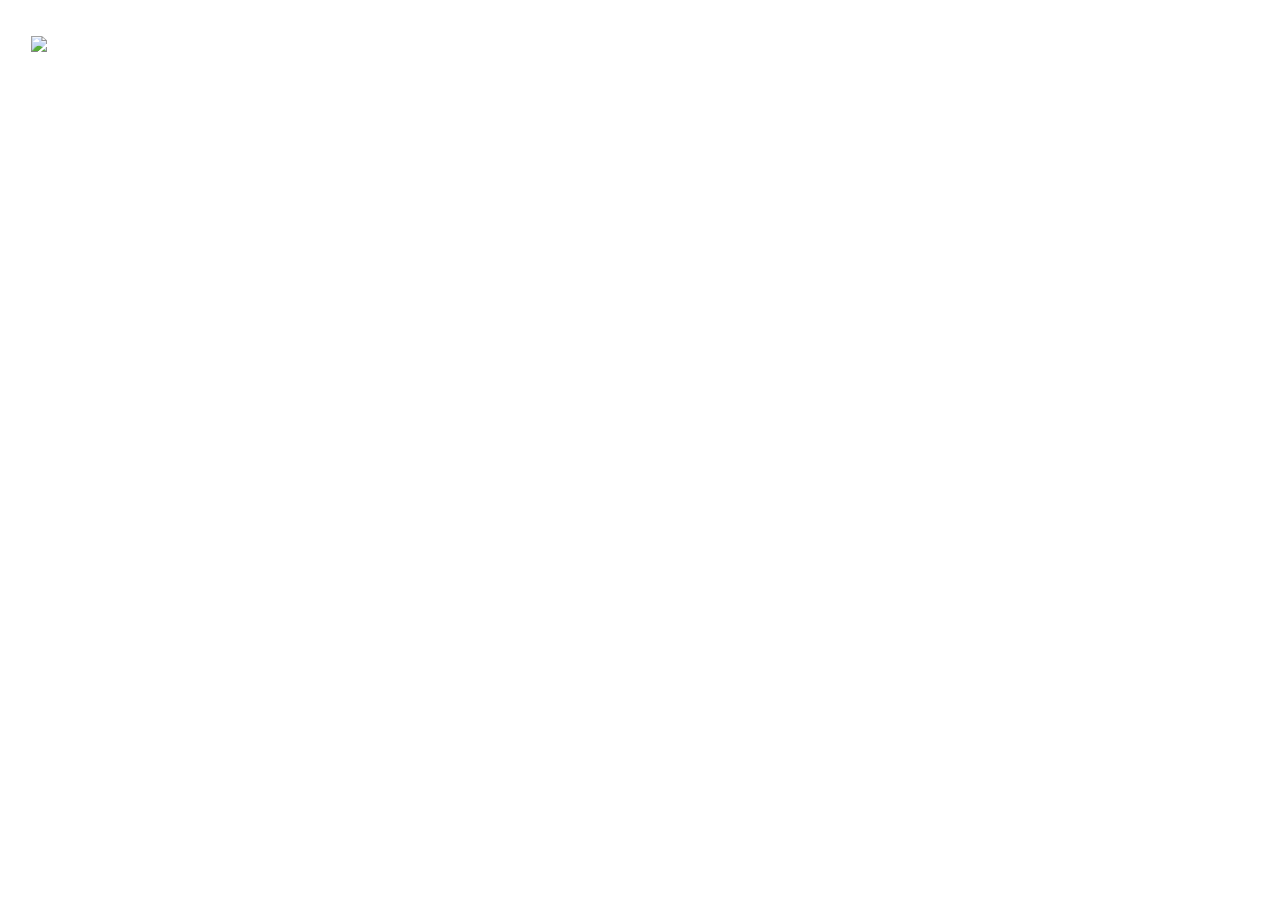
==== index.html @ 670ff790 "Secretly weight pack rolls toward rare blooks Keeps the displayed drop-rate percentages exactly as p" ====
<!DOCTYPE html>
<html lang="en">

<head>
    <meta charset="UTF-8">
    <title>Blooket4Free | Market</title>
    <link rel="icon" type="image/x-icon" href="./assets/misc_images/favicon.ico">
    <link rel="stylesheet" href="./assets/css/styles.css">
    <link href="https://fonts.googleapis.com/css?family=Nunito:400,700|Titan+One&display=swap" rel="stylesheet">
    <script src="https://code.jquery.com/jquery-3.6.0.min.js"></script>
    <script src="https://cdn.jsdelivr.net/npm/phaser@3.55.2/dist/phaser.js"></script>
    <style>
        body,
        html {
            margin: 0;
            padding: 0;
            height: 100%;
            width: 100%;
        }

        .bodyContainer {
            display: flex;
            left: 0;
            top: 0;
        }

        .leftContainer {
            width: 100%;
        }

        .scrollWrapper {
            width: 100%;
            overflow: auto;
            padding-bottom: 20px;
        }

        .packContainer {
            display: grid;
            grid-template-columns: repeat(auto-fill, 210px);
            grid-template-rows: repeat(auto-fill, 210px);
            grid-gap: 25px;
            width: 100%;
            justify-content: center;
            overflow: visible;
            padding-bottom: 10px;
        }

        .pack {
            width: 210px;
            height: 210px;
            cursor: pointer;
            position: relative;
            border-radius: 10px;
            overflow: hidden;
            box-shadow: inset 0 -7px rgb(0 0 0 / 20%), 4px 4px var(--gray-shadow);
            top: 50%;
            left: 50%;
            transform: translate(-50%, -50%);
            transition: .2s;
        }

        .pack:hover {
            transform: scale(.95) translate(-52.5%, -52.5%);
        }

        .pngContainer {
            height: 100%;
            position: relative;
            top: 50%;
            left: 50%;
            transform: translate(-50%, -50%) rotate(10deg);
        }

        .pngBg {
            width: 70%;
            filter: brightness(0) invert(100%);
            opacity: .5;
            position: absolute;
            top: 50%;
            left: 50%;
            transform: translate(-50%, -50%);
        }

        .pngMain {
            width: 65%;
            position: absolute;
            top: 50%;
            left: 50%;
            transform: translate(-50%, -50%);
        }

        .title {
            width: 100%;
            font-size: calc(2vh + 3vw);
            height: calc(2vh + 3vw + 10px);
            font-family: 'Titan One', cursive;
            text-align: center;
            color: #fff;
            margin-bottom: 2vw;
            margin-top: 1vw;
            text-shadow: 4px 4px var(--gray-shadow);
        }

        .packWrapper {
            position: relative;
            display: inline-block;
        }

        .packWrapper .tooltip {
            visibility: hidden;
            opacity: 0;
            position: absolute;
            background: rgba(34, 34, 34, 0.8);
            color: #fff;
            padding: 8px 14px;
            border-radius: 7px;
            font-size: 14px;
            line-height: 18px;
            text-align: left;
            transition: opacity 0.2s ease;
            z-index: 999;
            white-space: normal;
            min-width: 230px;
            bottom: 110%;
            left: 50%;
            transform: translateX(-50%);
            text-align: center;
        }

        .packWrapper .tooltip::after {
            content: "";
            position: absolute;
            top: 100%;
            left: 50%;
            margin-left: -6px;
            border-width: 6px;
            border-style: solid;
            border-color: rgba(34, 34, 34, 0.8) transparent transparent transparent;
        }

        .packWrapper .tooltip.below {
            top: 110%;
            bottom: auto;
        }

        .packWrapper .tooltip.below::after {
            top: auto;
            bottom: 100%;
            border-color: transparent transparent rgba(34, 34, 34, 0.8) transparent;
        }

        .packWrapper:hover .tooltip {
            visibility: visible;
            opacity: 1;
        }

        .darkOverlay {
            position: absolute;
            top: 0;
            left: 0;
            width: 100%;
            height: 100%;
            background: rgba(0, 0, 0, 0.6);

            z-index: 1;
        }

        .lockIcon {
            position: absolute;
            top: 50%;
            left: 50%;
            transform: translate(-50%, -50%);
            width: 40%;
            z-index: 2;

        }

        #sidebar {
            position: fixed;
            top: 0;
            left: -300px;

            height: 100%;
            width: 300px;
            transition: left 0.3s ease;
            z-index: 1005;
        }

        #sidebar.active {
            left: 0;
        }

        #overlay {
            position: fixed;
            top: 0;
            left: 0;
            width: 100%;
            height: 100%;
            background: rgba(0, 0, 0, 0.6);
            display: none;
            z-index: 1004;
        }

        #overlay.active {
            display: block;
        }

        .hamburger {
            position: fixed;
            top: 35px;
            left: 25px;
            font-size: 28px;
            background: none;
            border: none;
            color: white;
            cursor: pointer;
            z-index: 1003;
        }

        .hamburger img {
            width: 30px;

            height: 30px;
            filter: drop-shadow(4px 4px var(--gray-shadow));
            transition: transform 0.2s;
        }

        .hamburger img:hover {
            transform: scale(0.95);
        }

        #closeSidebar {
            position: absolute;
            top: 10px;
            right: 10px;
            background: none;
            border: none;
            font-size: 22px;
            cursor: pointer;
        }

        .Sidebar_logoDesktop__NeFcd {
            display: block !important;
            margin: 0 auto 0 !important;

            width: 80% !important;
        }

        @media (max-width: 625px) {
            .Sidebar_logoDesktop__NeFcd {
                margin-top: 20px !important;
            }
        }

        #sidebar.Sidebar_sidebar__J7H_G {
            justify-content: flex-start !important;
        }

        .blookBgShadow {
            position: absolute;
            bottom: 0;
            left: 0;
            width: 100%;
            height: 50px;

            box-shadow: inset 0 -9px #0003;

            border-bottom-left-radius: calc(0.721vw * 1.15);
            ;
            border-bottom-right-radius: calc(0.721vw * 1.15);
            ;
            pointer-events: none;

        }

        .packYear {
            display: flex;
            flex-direction: row;
            align-items: center;
            justify-content: center;
            height: 24px;
            padding: 0 12px;
            background-color: #0003;
            font-family: Titan One, sans-serif;
            font-size: 18px;
            color: #fff;
            text-shadow: 1px 1px 0 grey;
            border-top-right-radius: 10px;
            border-bottom-right-radius: 10px;
            position: absolute;
            bottom: 12px;
            left: 0;
        }

        .delete-pack-btn {
            position: absolute;
            top: 8px;
            right: 8px;
            width: 24px;
            height: 24px;
            border-radius: 50%;
            background: #0bc2cf;
            color: white;
            font-size: 16px;
            font-weight: bold;
            cursor: pointer;
            display: flex;
            align-items: center;
            justify-content: center;
            opacity: 0;
            transition: opacity 0.2s ease, transform 0.1s ease;
            z-index: 10;
            line-height: 1;
        }

        .delete-pack-btn:hover {
            transform: scale(1.1);
        }

        .packWrapper:hover .delete-pack-btn {
            opacity: 1;
        }

        .custom-pack-badge {
            position: absolute;
            top: 8px;
            left: 8px;
            background: #0bc2cf;
            color: white;
            padding: 3px 8px;
            border-radius: 6px;
            font-size: 11px;
            font-weight: normal;
            text-transform: uppercase;
            font-family: 'Titan One', sans-serif;
            box-shadow: 0 2px 4px rgba(0, 0, 0, 0.3);
        }

        .uploadBtn {
            background: var(--purple);
            color: white;
            border: none;
            border-radius: 10px;
            padding: 8px 12px;
            cursor: pointer;
            margin: 5px 0;
            box-shadow: inset 0 -5px rgb(0 0 0 / 20%), 4px 4px var(--gray-shadow);
            font-weight: normal;
            font-family: 'Titan One', sans-serif;
            height: 60px;
            font-size: 20px;
            transition: transform 0.2s ease;
        }

        .uploadBtn:hover {
            transform: scale(0.95);
        }
    </style>

    <link rel="stylesheet"
        href="https://ac.blooket.com/dashboard/ee3082e9bdda941fdd8418c7b00c1d2ee1cd3a73/_next/static/css/121a1462914990a5.css"
        data-precedence="next">
    <link rel="stylesheet"
        href="https://ac.blooket.com/dashboard/ee3082e9bdda941fdd8418c7b00c1d2ee1cd3a73/_next/static/css/7d2a7f4491889bcd.css"
        data-precedence="next">
    <link rel="stylesheet"
        href="https://ac.blooket.com/dashboard/ee3082e9bdda941fdd8418c7b00c1d2ee1cd3a73/_next/static/css/43cb5a8b08a4fd81.css"
        data-precedence="next">
    <link rel="stylesheet"
        href="https://ac.blooket.com/dashboard/ee3082e9bdda941fdd8418c7b00c1d2ee1cd3a73/_next/static/css/a0406186fc01ce56.css"
        data-precedence="next">
    <link rel="stylesheet"
        href="https://ac.blooket.com/dashboard/ee3082e9bdda941fdd8418c7b00c1d2ee1cd3a73/_next/static/css/453191536c2b89e6.css"
        data-precedence="next">
    <link rel="stylesheet"
        href="https://ac.blooket.com/dashboard/ee3082e9bdda941fdd8418c7b00c1d2ee1cd3a73/_next/static/css/51e88ac748998e08.css"
        data-precedence="next">
    <meta name="viewport" content="width=device-width, initial-scale=1.0">
</head>

<body>

    <nav id="sidebar" class="Sidebar_sidebar__J7H_G">
        <img alt="Blooket" loading="lazy" width="168" decoding="async" data-nimg="1" class="Sidebar_logoDesktop__NeFcd"
            src="./assets/misc_images/logo.png">
        <ul class="Sidebar_list__ljw79">
            <li>
                <a class="Sidebar_link__pbkfx" href="./blooks.html">
                    <span class="Sidebar_listIcon__rg5X6">
                        <svg aria-hidden="true" focusable="false" xmlns="http://www.w3.org/2000/svg"
                            viewBox="0 0 512 512" class="svg-inline--fa fa-suitcase fa-w-16">
                            <path fill="currentColor"
                                d="M128 480h256V80c0-26.5-21.5-48-48-48H176c-26.5 0-48 21.5-48 48v400zm64-384h128v32H192V96zm320 80v256c0 26.5-21.5 48-48 48h-48V128h48c26.5 0 48 21.5 48 48zM96 480H48c-26.5 0-48-21.5-48-48V176c0-26.5 21.5-48 48-48h48v352z">
                            </path>
                        </svg>
                    </span>
                    <span class="Sidebar_text__TwkTk">Blooks</span>
                </a>
            </li>

            <li>
                <a class="Sidebar_link__pbkfx" href="./">
                    <span class="Sidebar_listIcon__rg5X6">
                        <svg aria-hidden="true" focusable="false" xmlns="http://www.w3.org/2000/svg"
                            viewBox="0 0 616 512" class="svg-inline--fa fa-store fa-w-20">
                            <path fill="currentColor"
                                d="M602 118.6L537.1 15C531.3 5.7 521 0 510 0H106C95 0 84.7 5.7 78.9 15L14 118.6c-33.5 53.5-3.8 127.9 58.8 136.4 4.5.6 9.1.9 13.7.9 29.6 0 55.8-13 73.8-33.1 18 20.1 44.3 33.1 73.8 33.1 29.6 0 55.8-13 73.8-33.1 18 20.1 44.3 33.1 73.8 33.1 29.6 0 55.8-13 73.8-33.1 18.1 20.1 44.3 33.1 73.8 33.1 4.7 0 9.2-.3 13.7-.9 62.8-8.4 92.6-82.8 59-136.4zM529.5 288c-10 0-19.9-1.5-29.5-3.8V384H116v-99.8c-9.6 2.2-19.5 3.8-29.5 3.8-6 0-12.1-.4-18-1.2-5.6-.8-11.1-2.1-16.4-3.6V480c0 17.7 14.3 32 32 32h448c17.7 0 32-14.3 32-32V283.2c-5.4 1.6-10.8 2.9-16.4 3.6-6.1.8-12.1 1.2-18.2 1.2z">
                            </path>
                        </svg>
                    </span>
                    <span class="Sidebar_text__TwkTk">Market</span>
                </a>
            </li>

            <li>
                <a class="Sidebar_link__pbkfx" href="./maker.html">
                    <span class="Sidebar_listIcon__rg5X6" style="scale: 1.2; margin-top: 8px;">
                        <svg aria-hidden="true" focusable="false" xmlns="http://www.w3.org/2000/svg"
                            viewBox="0 0 512 512" class="svg-inline--fa fa-store fa-w-20">
                            <path fill="currentColor"
                                d="M328.41269,285.7436l-39.66604,39.66604c-6.74045,6.74045 -17.67231,6.74045 -24.41283,0l-37.62562,-37.62562c-7.2319,-7.2307 -17.23499,-10.72933 -27.4579,-9.61416c-10.19073,1.11982 -19.19375,6.71398 -24.69935,15.35103c-70.47063,110.55325 -80.77985,120.86374 -84.16789,124.25065c-24.27818,24.28044 -63.82566,24.32878 -88.15445,0c-24.30458,-24.30577 -24.30458,-63.851 0,-88.15445c3.38578,-3.38691 13.69155,-13.69387 124.25059,-84.16909c8.65779,-5.51943 14.26465,-14.52591 15.38214,-24.71198c1.11862,-10.19299 -2.39716,-20.19727 -9.64635,-27.4464l-37.62562,-37.62562c-3.23843,-3.23617 -5.05677,-7.62774 -5.05677,-12.20582c0,-4.57801 1.81946,-8.96851 5.05677,-12.20582l39.66491,-39.66491zM64.61681,355.38332c-9.52786,-9.52892 -24.97676,-9.52892 -34.50568,0c-9.52892,9.52786 -9.52892,24.97676 0,34.50568c9.52786,9.52892 24.97676,9.52892 34.50568,0c9.52892,-9.52892 9.52892,-24.97789 0,-34.50568zM353.92565,260.23176l-194.15848,-194.15841l137.0192,-137.01801c6.74164,-6.74045 17.67231,-6.74045 24.41276,0l17.64013,17.6378c5.07405,5.07518 6.48039,12.75818 3.53081,19.30074l-4.65288,10.32305l9.71656,-4.67815c6.60813,-3.18437 14.50756,-1.8414 19.69551,3.34662l56.19553,56.1956c5.83361,5.83128 6.72436,14.97594 2.12906,21.82457l-36.79818,54.83986l54.47162,-37.02259c6.85209,-4.65634 16.05074,-3.7874 21.90968,2.07154l25.90661,25.90654c6.74164,6.74164 6.74164,17.67231 0,24.41283z">
                            </path>
                        </svg>
                    </span>
                    <span class="Sidebar_text__TwkTk">Pack Maker</span>
                </a>
            </li>
        </ul>
    </nav>

    <div id="overlay"></div>

    <button id="hamburgerBtn" class="hamburger">
        <img src="./assets/misc_images/borgor.svg" alt="Menu">
    </button>

    <div class="_background_l90pt_1" style="background:linear-gradient(#0bc2cf,#349aef)">
        <div class="_checkers_l90pt_12" style="background-size:1000px"></div>
    </div>

    <div class="scrollWrapper">
        <div class="title">Blooket4Free</div>
        <div class="packContainer" id="packContainer"></div>
        <div style="height: 15px;"></div>

        <div style="text-align:center; margin: 30px;">
            <input type="file" id="bpkUpload" accept=".bpk,application/json" style="display:none;">
            <button id="uploadBtn" class="uploadBtn">
                Load Custom Pack
            </button>
        </div>
    </div>

    <div id="unlockScreen" style="display:none;">
        <div id="background" class="styles__openBackground___-U4oX-camelCase">
            <img id="cornerIcon" alt="Icon" class="styles__cornerIcon___24o3Z-camelCase" draggable="false">
            <div id="phaser-canvas" style="position:absolute;top:0;left:0;width:100%;height:100%;z-index:-1;"></div>
            <div class="styles__openContainer___3paFG-camelCase">
                <img id="blookBg" loading="lazy" class="styles__blookBackground___3rt4N-camelCase" draggable="false">
                <div class="styles__bottomShadow___10ZLG-camelCase"></div>
                <div class="styles__blookContainer___36LK2-camelCase styles__unlockedBlookImage___wC4gr-camelCase">
                    <img id="unlockImg" draggable="false" class="styles__blook___1R6So-camelCase" />
                </div>
                <div class="styles__unlockedText___1diat-camelCase">
                    <div class="styles__unlockedBlook___2pr1Z-camelCase">
                        <div id="unlockName" style="font-family: Titan One;"></div>
                    </div>
                    <div id="unlockRarity" class="styles__rarityText___1PfSA-camelCase"></div>
                </div>
                <div id="unlockChance" class="styles__bottomText___3_k10-camelCase"></div>
            </div>

            <div class="styles__openPackContainer___2m4Yf-camelCase">
                <div>
                    <img class="styles__packImage___1jX3J-camelCase" id="packBottom">
                    <div class="styles__openPack___3QxCP-camelCase"
                        style="background-image:url('https://blacket.org/content/packSeelOpen.webp');"></div>
                </div>
            </div>

            <div class="styles__openBigButton___3KmDM-camelCase styles__canOpen___2znG2-camelCase" role="button"
                tabindex="0"></div>
        </div>
    </div>

    <script src="./assets/js/packdata.js"></script>
    <script src="./assets/js/seasonalpackdata.js"></script>
    <script src="./assets/js/freepackdata.js"></script>

    <script src="./assets/js/indexed-db.js"></script>

    <script>
        document.addEventListener('DOMContentLoaded', function () {
            if (window.matchMedia("(max-width: 625px)").matches) {
                alert("Hello! This website is not at all made for mobile devices. For the best experience, go open this on a computer. \n \n(If you are on a computer and see this message, just rezise the window.)");
            }
        });


        let currentResult = null;
        let currentPack = null;
        let opened = false;

        function rarityColor(rarity) {
            if (rarity == "Uncommon") return "#2ecc40";
            if (rarity == "Rare") return "rgb(10,20,250)";
            if (rarity == "Epic") return "rgb(190,0,0)";
            if (rarity == "Legendary") return "rgb(255,145,15)";
            if (rarity == "Chroma") return "rgb(0,204,255)";
            if (rarity == "Mystical") return "rgb(163,53,238)";
            if (rarity == "Unique") return "teal";
            return "#fff";
        }

        function rollBlook(pack) {
            // Odds shown in the tooltip/unlock screen stay exactly as published.
            // The actual roll below is weighted separately so rarer tiers land far more often.
            const weights = [...pack.chance].reverse();
            const total = weights.reduce((a, b) => a + b, 0);
            const roll = Math.random() * total;
            let cumulative = 0, index = weights.length - 1;
            for (let i = 0; i < weights.length; i++) {
                cumulative += weights[i];
                if (roll <= cumulative) { index = i; break; }
            }
            return {
                name: pack.blook[index],
                rarity: pack.rarity[index],
                svg: pack.svg[index],
                chance: pack.chance[index]
            };
        }

        function showUnlock(result, pack) {
            currentResult = result;
            currentPack = pack;
            opened = false;

            document.getElementById("unlockName").innerText = result.name.replace(/_custom$/, "");
            document.getElementById("unlockRarity").innerText = result.rarity;
            document.getElementById("unlockRarity").style.color = rarityColor(result.rarity);
            document.getElementById("unlockImg").src = result.svg;

            let stored = JSON.parse(localStorage.getItem("blooksCollection")) || {};
            let count = stored[result.name] || 0;

            if (count === 0) {
                document.getElementById("unlockChance").innerText = result.chance + "% - NEW!";
            } else {
                document.getElementById("unlockChance").innerText = result.chance + "%";
            }

            const idx = pack.blook.indexOf(result.name);

            const pickAsset = (val) => {
                if (Array.isArray(val)) {
                    return val[idx] ?? val[0];
                }
                return val;
            };

            document.getElementById("background").style.background = pickAsset(pack.bg);
            document.getElementById("blookBg").src = pickAsset(pack.blookBackground);
            document.getElementById("cornerIcon").src = pickAsset(pack.cornerIcon);
            document.getElementById("packBottom").src = pickAsset(pack.packBottom);

            const unlockNameElement = document.getElementById("unlockName");
            const unlockContainer = document.querySelector(".styles__unlockedBlook___2pr1Z-camelCase");

            setTimeout(() => {
                resizeTextToFit(unlockNameElement, unlockContainer);
            }, 10);

            const openContainer = document.querySelector(".styles__openContainer___3paFG-camelCase");
            if (openContainer) openContainer.className = "styles__openContainer___3paFG-camelCase";

            const packDiv = document.querySelector(".styles__openPack___3QxCP-camelCase");
            if (packDiv) {
                packDiv.style.display = "block";
                packDiv.className = "styles__openPack___3QxCP-camelCase";
            }

            document.getElementById("unlockScreen").style.display = "block";
            document.getElementById("hamburgerBtn").style.display = "none";
        }


        function closeUnlock() {
            document.getElementById("unlockScreen").style.display = "none";
            document.getElementById("packContainer").style.visibility = "visible";
            document.getElementById("hamburgerBtn").style.display = "block";
            currentResult = null;
            currentPack = null;
            opened = false;

            const unlockNameElement = document.getElementById("unlockName");
            unlockNameElement.style.fontSize = "2vw";

            const pack = document.querySelector(".styles__openPack___3QxCP-camelCase");
            if (pack) {
                pack.style.display = "block";
                pack.classList.remove(
                    "styles__isOpeningPack___1qY5t-camelCase"
                );
            }

            const packBottom = document.querySelector(".styles__packImage___1jX3J-camelCase");
            if (packBottom) {
                packBottom.classList.remove("styles__wigglingPackBottom___4F3d2-camelCase");
            }

            const packContainer = document.querySelector(".styles__openPackContainer___2m4Yf-camelCase");
            if (packContainer) {
                packContainer.classList.remove("styles__openingPackContainer___1ZQzY-camelCase");
            }

            const openContainer = document.querySelector(".styles__openContainer___3paFG-camelCase");
            if (openContainer) {
                openContainer.className = "styles__openContainer___3paFG-camelCase";
            }

            const background = document.getElementById("background");
            if (background) {
                background.classList.remove("styles__openBackgroundActive___3WzzZ-camelCase");
            }

            document.getElementById("phaser-canvas").innerHTML = "";
        }

        function playOpenAnimation(rarity) {
            const pack = document.querySelector(".styles__openPack___3QxCP-camelCase");
            const packContainer = document.querySelector(".styles__openPackContainer___2m4Yf-camelCase");
            const openContainer = document.querySelector(".styles__openContainer___3paFG-camelCase");
            const background = document.getElementById("background");
            const packBottom = document.querySelector(".styles__packImage___1jX3J-camelCase");

            if (!pack || !packContainer || !openContainer || !packBottom) return;

            pack.classList.add("styles__isOpeningPack___1qY5t-camelCase");
            packBottom.classList.add("styles__wigglingPackBottom___4F3d2-camelCase");

            pack.addEventListener("animationend", () => {

                pack.style.display = "none";
                packContainer.classList.add("styles__openingPackContainer___1ZQzY-camelCase");
                openContainer.className = "styles__openContainer___3paFG-camelCase";
                if (rarity === "common") openContainer.classList.add("styles__openingContainer___2OmG9-camelCase");
                if (rarity === "uncommon") openContainer.classList.add("styles__openingContainer___2OmG9-camelCase");
                if (rarity === "rare") openContainer.classList.add("styles__openingContainer___2OmG9-camelCase");
                if (rarity === "epic") openContainer.classList.add("styles__openingContainerEpic___3TzCR-camelCase");
                if (rarity === "legendary") openContainer.classList.add("styles__openingContainerLegendary___RbJZ_-camelCase");
                if (rarity === "chroma") openContainer.classList.add("styles__openingContainerChroma___3VBd5-camelCase");
                if (rarity === "mystical") openContainer.classList.add("styles__openingContainerChroma___3VBd5-camelCase");
                if (rarity === "unique") openContainer.classList.add("styles__openingContainerChroma___3VBd5-camelCase");
                if (background) background.classList.add("styles__openBackgroundActive___3WzzZ-camelCase");

                setTimeout(() => {
                    document.getElementById("phaser-canvas").innerHTML = "";
                    startParticle(rarity);
                }, 1);

                setTimeout(() => {
                    opened = true;
                }, 400);
            }, { once: true });
        }

        document.getElementById("background").addEventListener("click", (e) => {
            if (opened) {
                closeUnlock();
            }
        });

        window.addEventListener('resize', () => {
            if (currentResult && document.getElementById("unlockScreen").style.display !== "none") {
                const unlockNameElement = document.getElementById("unlockName");
                const unlockContainer = document.querySelector(".styles__unlockedBlook___2pr1Z-camelCase");
                setTimeout(() => {
                    resizeTextToFit(unlockNameElement, unlockContainer);
                }, 100);
            }
        });

        function rotateArray(arr, times) {
            const n = arr.length;
            const shift = times % n;
            return arr.slice(shift).concat(arr.slice(0, shift));
        }

        let debugOffset = 0;

        function getDaysSinceRef() {
            const refDate = new Date("2025-09-15T00:00:00Z");
            const today = new Date();
            today.setHours(0, 0, 0, 0);
            return Math.floor((today - refDate) / (1000 * 60 * 60 * 24)) + debugOffset;
        }

        function processPacks(packs) {
            return packs.map(pack => {

                if (pack.colorBlook && pack.colorBlook.length > 0) {
                    let newPack = { ...pack };

                    newPack.blook = [...newPack.blook];
                    newPack.rarity = [...newPack.rarity];
                    newPack.svg = [...newPack.svg];
                    newPack.chance = [...newPack.chance];

                    const idx = getDaysSinceRef() % pack.colorBlook.length;

                    const last = newPack.blook.length - 1;
                    newPack.blook[last] = pack.colorBlook[idx];
                    if (pack.colorRarity) newPack.rarity[last] = pack.colorRarity[idx];
                    if (pack.colorSvg) newPack.svg[last] = pack.colorSvg[idx];
                    if (pack.colorChance) newPack.chance[last] = pack.colorChance[idx];

                    return newPack;
                }

                return pack;
            });
        }

        $(document).ready(function () {
            renderPacks();
        });

        function renderPacks() {

            let allPacks = packData.concat(seasonalPackData).concat(freePackData);

            allPacks = processPacks(allPacks);

            const firstAsset = (val) => Array.isArray(val) ? val[0] : val;

            for (let i = 0; i < allPacks.length; i++) {
                const wrapper = document.createElement("div");
                wrapper.classList.add("packWrapper");

                const newPack = document.createElement("div");
                newPack.classList.add("pack");
                newPack.style.backgroundImage = firstAsset(allPacks[i].bg);
                wrapper.appendChild(newPack);

                const pngContainer = document.createElement("div");
                pngContainer.classList.add('pngContainer');
                newPack.appendChild(pngContainer);

                const pngBg = document.createElement("img");
                pngBg.src = firstAsset(allPacks[i].png);
                pngBg.classList.add('pngBg');
                pngContainer.appendChild(pngBg);

                const pngMain = document.createElement("img");
                pngMain.src = firstAsset(allPacks[i].png);
                pngMain.classList.add('pngMain');
                pngContainer.appendChild(pngMain);

                if (allPacks[i].year) {
                    const packBottomDiv = document.createElement("div");
                    packBottomDiv.classList.add("packYear");
                    packBottomDiv.innerText = allPacks[i].year;
                    newPack.appendChild(packBottomDiv);
                }

                const tooltip = document.createElement("div");
                tooltip.classList.add("tooltip");

                if (allPacks[i].comingSoon) {
                    tooltip.innerHTML = "Coming Soon";

                    const overlay = document.createElement("div");
                    overlay.classList.add("darkOverlay");
                    newPack.appendChild(overlay);

                    const lock = document.createElement("img");
                    lock.src = "./assets/misc_images/lock.svg";
                    lock.classList.add("lockIcon");
                    newPack.appendChild(lock);

                } else {
                    let tooltipHtml = "<strong>Pack Rates:</strong><br>";
                    for (let j = 0; j < allPacks[i].blook.length; j++) {
                        let displayName = allPacks[i].blook[j].replace(/_custom$/, "");
                        tooltipHtml += `${displayName}: ${allPacks[i].chance[j]}%<br>`;
                    }
                    tooltip.innerHTML = tooltipHtml;

                    newPack.addEventListener("click", function () {
                        const result = rollBlook(allPacks[i]);
                        document.getElementById("packContainer").style.visibility = "hidden";
                        showUnlock(result, allPacks[i]);
                    });

                    document.getElementById("packContainer").appendChild(wrapper);
                }

                wrapper.appendChild(tooltip);

                wrapper.addEventListener("mouseenter", () => {
                    const rect = wrapper.getBoundingClientRect();
                    if (rect.top < 200) {
                        tooltip.classList.add("below");
                    } else {
                        tooltip.classList.remove("below");
                    }
                });
            }
        };

        const openButton = document.querySelector(".styles__openBigButton___3KmDM-camelCase");
        if (openButton) {
            openButton.addEventListener("click", () => {
                if (currentResult) {
                    playOpenAnimation(currentResult.rarity.toLowerCase());
                }
            });
        }

        function resizeTextToFit(textElement) {

            let fontSizeVW = 2.5;
            textElement.style.fontSize = fontSizeVW + 'vw';

            const container = textElement.parentElement;
            const maxWidth = container.offsetWidth * 0.95;
            const maxHeight = container.offsetHeight * 0.9;

            let computedSize = parseFloat(window.getComputedStyle(textElement).fontSize);

            while (textElement.scrollWidth > maxWidth || textElement.scrollHeight > maxHeight) {
                fontSizeVW -= 0.01;
                textElement.style.fontSize = fontSizeVW + 'vw';
                computedSize = parseFloat(window.getComputedStyle(textElement).fontSize);
            }

            if (fontSizeVW < 0) {
                fontSizeVW = 2;
                textElement.style.fontSize = fontSizeVW + 'vw';
            }

            if (window.innerWidth <= 625) {
                fontSizeVW = fontSizeVW * 2.525;
                textElement.style.fontSize = fontSizeVW + 'vw';
            }
        }

    </script>

    <script>
        const hamburgerBtn = document.getElementById('hamburgerBtn');
        const sidebar = document.getElementById('sidebar');
        const overlay = document.getElementById('overlay');

        function openSidebar() {
            sidebar.classList.add('active');
            overlay.classList.add('active');
        }

        function closeSidebarMenu() {
            sidebar.classList.remove('active');
            overlay.classList.remove('active');
        }

        hamburgerBtn.addEventListener('click', openSidebar);
        overlay.addEventListener('click', closeSidebarMenu);
    </script>

    <script>

        function initBlooksStorage(allBlooks) {
            let stored = JSON.parse(localStorage.getItem("blooksCollection")) || {};

            allBlooks.forEach(blook => {
                if (!(blook in stored)) {
                    stored[blook] = 0;
                }
            });

            localStorage.setItem("blooksCollection", JSON.stringify(stored));
        }

        function addBlookToStorage(blookName) {
            let stored = JSON.parse(localStorage.getItem("blooksCollection")) || {};

            if (!(blookName in stored)) {
                stored[blookName] = 0;
            }

            stored[blookName] += 1;

            localStorage.setItem("blooksCollection", JSON.stringify(stored));
        }

        function getAllBlooks() {
            let all = [];
            const packs = packData.concat(freePackData).concat(seasonalPackData);

            packs.forEach(pack => {

                let packBlooks = [...pack.blook];

                if (pack.colorBlook && pack.colorBlook.length > 0) {
                    packBlooks.pop();

                    packBlooks = packBlooks.concat(pack.colorBlook);
                }

                all = all.concat(packBlooks);
            });

            return [...new Set(all)];
        }

        initBlooksStorage(getAllBlooks());

        const originalShowUnlock = showUnlock;
        showUnlock = function (result, pack) {

            originalShowUnlock(result, pack);

            addBlookToStorage(result.name);
        };

        let lastCheckedDay = getDaysSinceRef();

        function checkForDayChange() {
            const currentDay = getDaysSinceRef();
            if (currentDay !== lastCheckedDay) {
                lastCheckedDay = currentDay;
                document.getElementById("packContainer").innerHTML = "";
                document.getElementById("comingSoonContainer").innerHTML = "";
                renderPacks();
            }
        }

        setInterval(checkForDayChange, 60000);

        document.addEventListener('visibilitychange', function () {
            if (!document.hidden) {
                checkForDayChange();
            }
        });
    </script>

    <script src="./assets/js/particles.js"></script>

    <script>
        window.addEventListener('beforeunload', function (e) {
            e.preventDefault();
            e.returnValue = '';
        });
    </script>

    <script>
        function ensureAllBlooksInStorage() {
            let stored = JSON.parse(localStorage.getItem("blooksCollection")) || {};
            let updated = false;

            const defaultPacks = packData.concat(seasonalPackData).concat(freePackData);

            defaultPacks.forEach(pack => {
                let packBlooks = [...pack.blook];

                if (pack.colorBlook && pack.colorBlook.length > 0) {
                    packBlooks.pop();
                    packBlooks = packBlooks.concat(pack.colorBlook);
                }

                packBlooks.forEach(blookName => {
                    if (!(blookName in stored)) {
                        stored[blookName] = 0;
                        updated = true;
                    }
                });
            });

            if (updated) {
                localStorage.setItem("blooksCollection", JSON.stringify(stored));
            }

            return stored;
        }

        async function loadCustomPacks() {
            try {
                return await packDB.loadCustomPacks();
            } catch (error) {
                console.error('Error loading custom packs:', error);
                return [];
            }
        }

        async function saveCustomPacks(packs) {
            try {
                await packDB.saveCustomPacks(packs);
            } catch (error) {
                console.error('Error saving custom packs:', error);
            }
        }

        async function getAllPacks() {
            let allPacks = packData.concat(seasonalPackData).concat(freePackData);
            const customPacks = await loadCustomPacks();
            return allPacks.concat(customPacks);
        }

        document.getElementById("uploadBtn").addEventListener("click", () => {
            document.getElementById("bpkUpload").click();
        });

        document.getElementById("bpkUpload").addEventListener("change", async (event) => {
            const file = event.target.files[0];
            if (!file) return;

            const reader = new FileReader();
            reader.onload = async function (e) {
                try {
                    let text = e.target.result;

                    if (text.startsWith("data:")) {
                        const base64 = text.split(",")[1];
                        text = atob(base64);
                    }

                    text = text.replace(/^\uFEFF/, "");

                    let newPack = JSON.parse(text);

                    ["blook", "rarity", "chance", "svg"].forEach(key => {
                        if (!Array.isArray(newPack[key])) newPack[key] = [];
                    });

                    let stored = ensureAllBlooksInStorage();

                    newPack.blook = newPack.blook.map(name => name + "_custom");

                    if (Array.isArray(newPack.colorBlook)) {
                        newPack.colorBlook = newPack.colorBlook.map(name => name + "_custom");
                    }

                    newPack.blook.forEach(b => {
                        if (!(b in stored)) stored[b] = 0;
                    });

                    if (Array.isArray(newPack.colorBlook)) {
                        newPack.colorBlook.forEach(b => {
                            if (!(b in stored)) stored[b] = 0;
                        });
                    }

                    localStorage.setItem("blooksCollection", JSON.stringify(stored));

                    await packDB.addCustomPack(newPack);

                    document.getElementById("packContainer").innerHTML = "";
                    await renderPacksAsync();

                    event.target.value = '';

                } catch (err) {
                    alert("Invalid .bpk file: " + err.message);
                }
            };
            reader.readAsText(file);
        });

        async function renderPacksAsync() {
            let allPacks = await getAllPacks();
            allPacks = processPacks(allPacks);

            document.getElementById("packContainer").innerHTML = "";

            const defaultPacksCount = packData.length + seasonalPackData.length + freePackData.length;

            const firstAsset = (val) => Array.isArray(val) ? val[0] : val;

            for (let i = 0; i < allPacks.length; i++) {
                const wrapper = document.createElement("div");
                wrapper.classList.add("packWrapper");

                const newPack = document.createElement("div");
                newPack.classList.add("pack");
                newPack.style.backgroundImage = firstAsset(allPacks[i].bg);
                wrapper.appendChild(newPack);

                const pngContainer = document.createElement("div");
                pngContainer.classList.add('pngContainer');
                newPack.appendChild(pngContainer);

                const pngBg = document.createElement("img");
                pngBg.src = firstAsset(allPacks[i].png);
                pngBg.classList.add('pngBg');
                pngContainer.appendChild(pngBg);

                const pngMain = document.createElement("img");
                pngMain.src = firstAsset(allPacks[i].png);
                pngMain.classList.add('pngMain');
                pngContainer.appendChild(pngMain);

                if (allPacks[i].year) {
                    const packBottomDiv = document.createElement("div");
                    packBottomDiv.classList.add("packYear");
                    packBottomDiv.innerText = allPacks[i].year;
                    newPack.appendChild(packBottomDiv);
                }

                if (i >= defaultPacksCount) {
                    const customPackIndex = i - defaultPacksCount;

                    const badge = document.createElement('div');
                    badge.className = 'custom-pack-badge';
                    badge.textContent = 'Custom';
                    newPack.appendChild(badge);

                    const deleteBtn = document.createElement('div');
                    deleteBtn.className = 'delete-pack-btn';
                    deleteBtn.innerHTML = `<svg aria-hidden="true" focusable="false" data-prefix="fas" data-icon="times" class="svg-inline--fa fa-times fa-w-11" viewBox="0 0 352 512" xmlns="http://www.w3.org/2000/svg" style="width: 16px; height: 16px;">
                <path fill="currentColor" d="M242.72 256l100.07-100.07c12.28-12.28 12.28-32.19 0-44.48l-22.24-22.24c-12.28-12.28-32.19-12.28-44.48 0L176 189.28 75.93 89.21c-12.28-12.28-32.19-12.28-44.48 0L9.21 111.45c-12.28 12.28-12.28 32.19 0 44.48L109.28 256 9.21 356.07c-12.28 12.28-12.28 32.19 0 44.48l22.24 22.24c12.28 12.28 32.2 12.28 44.48 0L176 322.72l100.07 100.07c12.28 12.28 32.2 12.28 44.48 0l22.24-22.24c12.28-12.28 12.28-32.19 0-44.48L242.72 256z"></path>
            </svg>`;
                    deleteBtn.title = 'Delete custom pack';

                    deleteBtn.addEventListener('click', async (e) => {
                        e.stopPropagation();

                        if (confirm('Delete this custom pack? This cannot be undone.')) {
                            await packDB.deleteCustomPack(customPackIndex);
                            document.getElementById("packContainer").innerHTML = "";
                            await renderPacksAsync();
                        }
                    });

                    newPack.appendChild(deleteBtn);
                }

                const tooltip = document.createElement("div");
                tooltip.classList.add("tooltip");

                if (allPacks[i].comingSoon) {
                    tooltip.innerHTML = "Coming Soon";

                    const overlay = document.createElement("div");
                    overlay.classList.add("darkOverlay");
                    newPack.appendChild(overlay);

                    const lock = document.createElement("img");
                    lock.src = "./assets/misc_images/lock.svg";
                    lock.classList.add("lockIcon");
                    newPack.appendChild(lock);

                } else {
                    let tooltipHtml = "<strong>Pack Rates:</strong><br>";
                    for (let j = 0; j < allPacks[i].blook.length; j++) {
                        let displayName = allPacks[i].blook[j].replace(/_custom$/, "");
                        tooltipHtml += `${displayName}: ${allPacks[i].chance[j]}%<br>`;
                    }
                    tooltip.innerHTML = tooltipHtml;

                    newPack.addEventListener("click", function () {
                        const result = rollBlook(allPacks[i]);
                        document.getElementById("packContainer").style.visibility = "hidden";
                        showUnlock(result, allPacks[i]);
                    });

                    document.getElementById("packContainer").appendChild(wrapper);
                }

                wrapper.appendChild(tooltip);

                wrapper.addEventListener("mouseenter", () => {
                    const rect = wrapper.getBoundingClientRect();
                    if (rect.top < 200) {
                        tooltip.classList.add("below");
                    } else {
                        tooltip.classList.remove("below");
                    }
                });
            }
        }

        function checkForDayChange() {
            const currentDay = getDaysSinceRef();
            if (currentDay !== lastCheckedDay) {
                lastCheckedDay = currentDay;
                document.getElementById("packContainer").innerHTML = "";
                renderPacksAsync();
            }
        }

        $(document).ready(async function () {
            await renderPacksAsync();
        });
    </script>

</body>

</html>
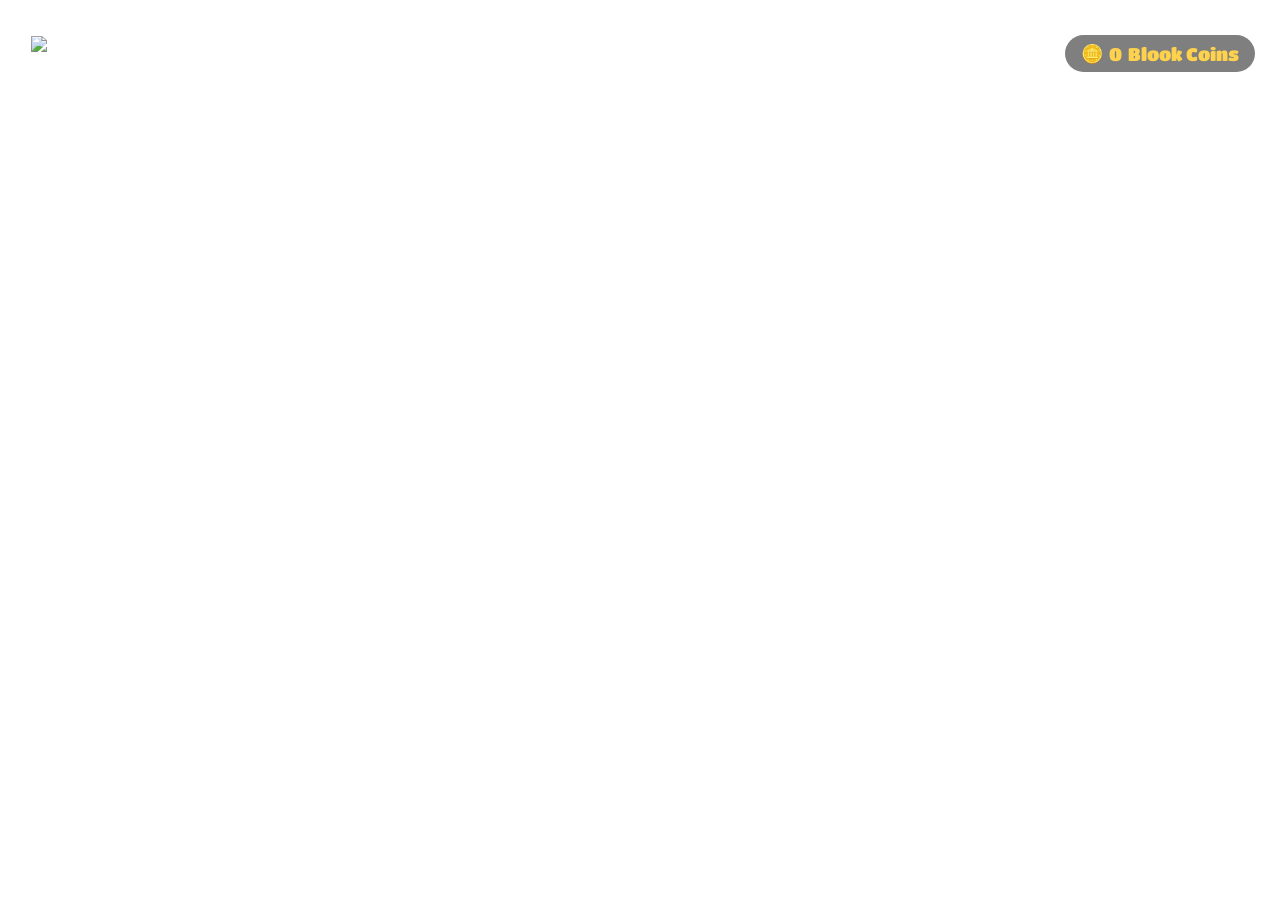
==== commit 69708b87: "Add Blook Coins economy: sell duplicates, pay to open packs Introduces a shared assets/js/coins.js m" ====
--- a/index.html
+++ b/index.html
@@ -227,6 +227,67 @@
 
         .hamburger img:hover {
             transform: scale(0.95);
+        }
+
+        .coinBadge {
+            position: fixed;
+            top: 35px;
+            right: 25px;
+            z-index: 1003;
+            display: flex;
+            align-items: center;
+            gap: 6px;
+            padding: 8px 16px;
+            background: rgba(0, 0, 0, 0.5);
+            border-radius: 20px;
+            font-family: 'Titan One', cursive;
+            font-size: 18px;
+            color: #ffd24d;
+            text-shadow: 2px 2px var(--gray-shadow);
+            filter: drop-shadow(4px 4px var(--gray-shadow));
+        }
+
+        .packCost {
+            display: flex;
+            flex-direction: row;
+            align-items: center;
+            justify-content: center;
+            height: 24px;
+            padding: 0 12px;
+            background-color: #0003;
+            font-family: Titan One, sans-serif;
+            font-size: 16px;
+            color: #ffd24d;
+            text-shadow: 1px 1px 0 grey;
+            border-top-left-radius: 10px;
+            border-bottom-left-radius: 10px;
+            position: absolute;
+            bottom: 12px;
+            right: 0;
+        }
+
+        .packCost.free {
+            color: #7fd99a;
+        }
+
+        @keyframes cantAfford {
+
+            0%,
+            100% {
+                transform: translate(-50%, -50%) rotate(10deg);
+            }
+
+            25% {
+                transform: translate(calc(-50% - 6px), -50%) rotate(10deg);
+            }
+
+            75% {
+                transform: translate(calc(-50% + 6px), -50%) rotate(10deg);
+            }
+        }
+
+        .pack.cantAfford .pngContainer {
+            animation: cantAfford 0.35s ease;
         }
 
         #closeSidebar {
@@ -425,6 +486,20 @@
                     <span class="Sidebar_text__TwkTk">Pack Maker</span>
                 </a>
             </li>
+
+            <li>
+                <a class="Sidebar_link__pbkfx" href="./snake.html">
+                    <span class="Sidebar_listIcon__rg5X6">
+                        <svg aria-hidden="true" focusable="false" xmlns="http://www.w3.org/2000/svg"
+                            viewBox="0 0 640 512" class="svg-inline--fa fa-dragon fa-w-20">
+                            <path fill="currentColor"
+                                d="M38.49 191.1C45.69 170.4 65.98 160 86.09 160c4.969 0 9.828 .6406 14.52 1.891C118.5 149.3 141.3 141.7 165.7 141.7c15.02 0 29.3 2.859 42.52 7.938C223.3 118.3 255.9 96 293.4 96c13.7 0 26.69 3.078 38.52 8.484C348.4 81.2 373.7 64 403.2 64c48.52 0 87.98 39.45 87.98 88c0 2.469-.2656 4.859-.4531 7.266C520.2 164.5 544 193.4 544 228.6c0 2.109-.1875 4.156-.3281 6.219C563.7 243.7 576 263.3 576 285.7c0 32.69-26.59 59.27-59.27 59.27h-18.02C488.8 371.3 464 400 464 435.3V448c0 35.35-28.65 64-64 64h-32c-17.67 0-32-14.33-32-32s14.33-32 32-32h32v-12.7c0-19.33-11.03-36.83-28.39-45.25C382.6 408.3 362.9 384 336 384c-12.08 0-23.17 4.016-32.19 10.73C290.3 376.9 268.9 365.1 245.3 365.1c-13.44 0-26 3.828-36.67 10.44C193.8 358.4 171.6 346.1 146.7 346.1c-5.016 0-9.891 .6406-14.59 1.766C117 329.3 94.11 317.1 68.09 317.1c-37.56 0-68.09 30.53-68.09 68.09c0 11.66 3.078 22.5 8.219 32.16C3.047 429.9 0 442.5 0 455.9C0 486.8 25.19 512 56.09 512h103.8c17.67 0 32-14.33 32-32s-14.33-32-32-32H56.09c.2813-.4844 .7656-1.047 1.172-1.609C68.56 440.5 86.63 432 105.1 432c5.828 0 11.44 .9375 16.73 2.625C135.5 441.2 150.9 445.3 167.2 445.3c5.922 0 11.66-.8906 17.2-2.344C198.5 450.3 215.2 455.3 232.9 455.3c6.656 0 13.08-1.047 19.2-2.844c17 10.95 37.11 17.56 58.84 17.56c3.016 0 5.953-.4844 8.906-.7813C332.8 476.5 350.3 480 368.9 480H464c53.02 0 96-42.98 96-96v-21.19C607.6 346.1 640 309.8 640 265.5c0-11.8-2.344-23.03-6.516-33.28C636.4 221.6 640 209.6 640 196.6c0-45.08-36.52-81.59-81.59-81.59c-2.969 0-5.828 .3281-8.703 .6406C529.3 65.98 476.2 16 411.4 16c-15.84 0-30.84 3.047-44.73 8.422C349.5 9.172 327.1 0 302.7 0c-28.72 0-54.56 12.23-72.83 31.69C212.9 20.8 192.7 14.33 171.1 14.33c-37.84 0-70.64 21.33-87.33 52.59C71.05 62.39 57.28 59.7 42.91 59.7C19.22 59.7 0 78.92 0 102.6C0 109.2 1.5 115.4 4.062 121.1C1.469 128.3 0 136.1 0 144.1C0 164.5 7.812 182.9 20.52 196.6C12.7 206 7.141 217.2 4.75 229.5C1.75 227.9 0 227 0 227z">
+                            </path>
+                        </svg>
+                    </span>
+                    <span class="Sidebar_text__TwkTk">Snake</span>
+                </a>
+            </li>
         </ul>
     </nav>
 
@@ -433,6 +508,8 @@
     <button id="hamburgerBtn" class="hamburger">
         <img src="./assets/misc_images/borgor.svg" alt="Menu">
     </button>
+
+    <div id="coinBadge" class="coinBadge">🪙 <span id="coinAmount">0</span> Blook Coins</div>
 
     <div class="_background_l90pt_1" style="background:linear-gradient(#0bc2cf,#349aef)">
         <div class="_checkers_l90pt_12" style="background-size:1000px"></div>
@@ -483,6 +560,7 @@
         </div>
     </div>
 
+    <script src="./assets/js/coins.js"></script>
     <script src="./assets/js/packdata.js"></script>
     <script src="./assets/js/seasonalpackdata.js"></script>
     <script src="./assets/js/freepackdata.js"></script>
@@ -728,7 +806,8 @@
 
         function renderPacks() {
 
-            let allPacks = packData.concat(seasonalPackData).concat(freePackData);
+            let allPacks = packData.concat(seasonalPackData)
+                .concat(freePackData.map(p => Object.assign({}, p, { _isFree: true })));
 
             allPacks = processPacks(allPacks);
 
@@ -764,6 +843,17 @@
                     newPack.appendChild(packBottomDiv);
                 }
 
+                const cost = getPackCost(allPacks[i], allPacks[i]._isFree);
+                const costDiv = document.createElement("div");
+                costDiv.classList.add("packCost");
+                if (cost === 0) {
+                    costDiv.classList.add("free");
+                    costDiv.innerText = "FREE";
+                } else {
+                    costDiv.innerText = `🪙 ${cost}`;
+                }
+                newPack.appendChild(costDiv);
+
                 const tooltip = document.createElement("div");
                 tooltip.classList.add("tooltip");
 
@@ -780,7 +870,10 @@
                     newPack.appendChild(lock);
 
                 } else {
-                    let tooltipHtml = "<strong>Pack Rates:</strong><br>";
+                    let tooltipHtml = cost === 0
+                        ? "<strong>Cost: Free</strong><br>"
+                        : `<strong>Cost: ${cost} Blook Coins</strong><br>`;
+                    tooltipHtml += "<strong>Pack Rates:</strong><br>";
                     for (let j = 0; j < allPacks[i].blook.length; j++) {
                         let displayName = allPacks[i].blook[j].replace(/_custom$/, "");
                         tooltipHtml += `${displayName}: ${allPacks[i].chance[j]}%<br>`;
@@ -788,6 +881,12 @@
                     tooltip.innerHTML = tooltipHtml;
 
                     newPack.addEventListener("click", function () {
+                        if (!spendCoins(cost)) {
+                            newPack.classList.remove("cantAfford");
+                            void newPack.offsetWidth;
+                            newPack.classList.add("cantAfford");
+                            return;
+                        }
                         const result = rollBlook(allPacks[i]);
                         document.getElementById("packContainer").style.visibility = "hidden";
                         showUnlock(result, allPacks[i]);
@@ -1001,7 +1100,8 @@
         }
 
         async function getAllPacks() {
-            let allPacks = packData.concat(seasonalPackData).concat(freePackData);
+            let allPacks = packData.concat(seasonalPackData)
+                .concat(freePackData.map(p => Object.assign({}, p, { _isFree: true })));
             const customPacks = await loadCustomPacks();
             return allPacks.concat(customPacks);
         }
@@ -1106,6 +1206,17 @@
                     newPack.appendChild(packBottomDiv);
                 }
 
+                const cost = getPackCost(allPacks[i], allPacks[i]._isFree);
+                const costDiv = document.createElement("div");
+                costDiv.classList.add("packCost");
+                if (cost === 0) {
+                    costDiv.classList.add("free");
+                    costDiv.innerText = "FREE";
+                } else {
+                    costDiv.innerText = `🪙 ${cost}`;
+                }
+                newPack.appendChild(costDiv);
+
                 if (i >= defaultPacksCount) {
                     const customPackIndex = i - defaultPacksCount;
 
@@ -1150,7 +1261,10 @@
                     newPack.appendChild(lock);
 
                 } else {
-                    let tooltipHtml = "<strong>Pack Rates:</strong><br>";
+                    let tooltipHtml = cost === 0
+                        ? "<strong>Cost: Free</strong><br>"
+                        : `<strong>Cost: ${cost} Blook Coins</strong><br>`;
+                    tooltipHtml += "<strong>Pack Rates:</strong><br>";
                     for (let j = 0; j < allPacks[i].blook.length; j++) {
                         let displayName = allPacks[i].blook[j].replace(/_custom$/, "");
                         tooltipHtml += `${displayName}: ${allPacks[i].chance[j]}%<br>`;
@@ -1158,6 +1272,12 @@
                     tooltip.innerHTML = tooltipHtml;
 
                     newPack.addEventListener("click", function () {
+                        if (!spendCoins(cost)) {
+                            newPack.classList.remove("cantAfford");
+                            void newPack.offsetWidth;
+                            newPack.classList.add("cantAfford");
+                            return;
+                        }
                         const result = rollBlook(allPacks[i]);
                         document.getElementById("packContainer").style.visibility = "hidden";
                         showUnlock(result, allPacks[i]);
@@ -1193,6 +1313,14 @@
         });
     </script>
 
+    <script>
+        function updateCoinBadge(coins) {
+            document.getElementById("coinAmount").innerText = (coins ?? getCoins()).toLocaleString();
+        }
+        updateCoinBadge();
+        onCoinsChanged(updateCoinBadge);
+    </script>
+
 </body>
 
 </html>
